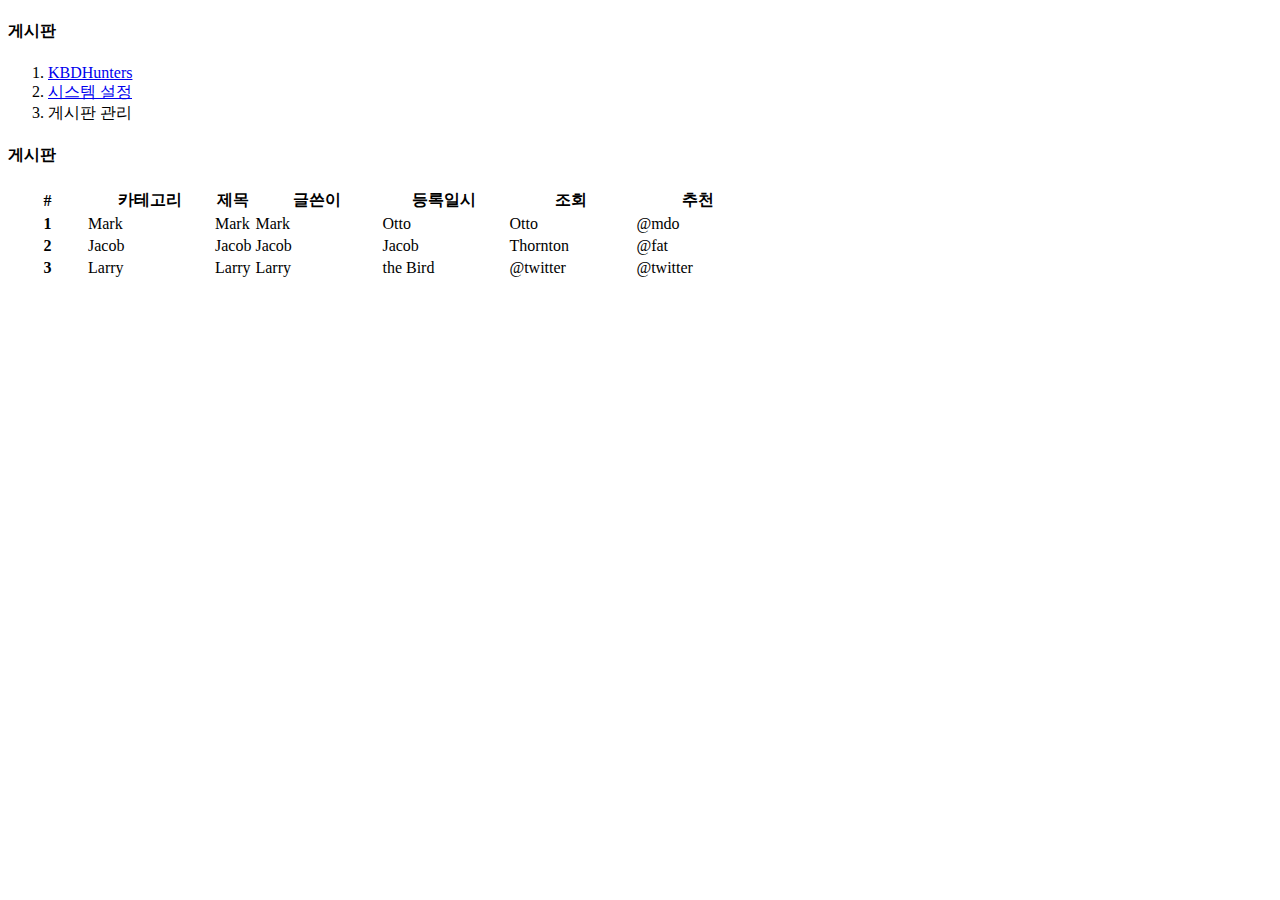
==== src/main/resources/templates/board/boardList.html @ e2d86f6d "게시판 화면 추가." ====
<!DOCTYPE html>
<html xmlns="http://www.w3.org/1999/xhtml"
      xmlns:layout="http://www.ultraq.net.nz/thymeleaf/layout"
      layout:decorator="layout/base">

<body>

    <!-- Start content -->
    <div class="content" layout:fragment="content">
        <div class="row">
            <div class="col-lg-12">
                <div class="page-title-box">
                    <h4 class="page-title">게시판</h4>
                    <ol class="breadcrumb float-right">
                        <li class="breadcrumb-item"><a href="#">KBDHunters</a></li>
                        <li class="breadcrumb-item"><a href="#">시스템 설정</a></li>
                        <li class="breadcrumb-item active">게시판 관리</li>
                    </ol>
                    <div class="clearfix"></div>
                </div>
            </div>
        </div>

        <div class="row">
            <div class="col-lg-12">
                <div class="card-box">
                    <h4 class="m-t-0 header-title">게시판</h4>

                    <table class="table">
                        <colgroup>
                            <col width="75px;"/>
                            <col width="125px;"/>
                            <col width="*"/>
                            <col width="125px;"/>
                            <col width="125px;"/>
                            <col width="125px;"/>
                            <col width="125px;"/>
                        </colgroup>
                        <thead>
                        <tr>
                            <th>#</th>
                            <th>카테고리</th>
                            <th class="text-center">제목</th>
                            <th>글쓴이</th>
                            <th>등록일시</th>
                            <th>조회</th>
                            <th>추천</th>
                        </tr>
                        </thead>
                        <tbody>
                        <tr>
                            <th scope="row">1</th>
                            <td>Mark</td>
                            <td>Mark</td>
                            <td>Mark</td>
                            <td>Otto</td>
                            <td>Otto</td>
                            <td>@mdo</td>
                        </tr>
                        <tr>
                            <th scope="row">2</th>
                            <td>Jacob</td>
                            <td>Jacob</td>
                            <td>Jacob</td>
                            <td>Jacob</td>
                            <td>Thornton</td>
                            <td>@fat</td>
                        </tr>
                        <tr>
                            <th scope="row">3</th>
                            <td>Larry</td>
                            <td>Larry</td>
                            <td>Larry</td>
                            <td>the Bird</td>
                            <td>@twitter</td>
                            <td>@twitter</td>
                        </tr>
                        </tbody>
                    </table>
                </div>

            </div>
        </div>

    </div>
    <!-- end content -->

    <script layout:fragment="script">
        $(document).ready(function () {

            Page.init();
        });

        var Page = {
            init: function () {
                TreeScope.init();
            }
        };

        var TreeScope = {
            target: $("#divCodeTree"),

            init: function () {
                var _this = this; // _codeTreeScope

                treeUtils.init(_this.target, "/api/code/getTree", {
                    param: { lazy: false },
                    click: function (e, clickedNode) {
                    }
                });
            }
        };
    </script>

</body>
</html>
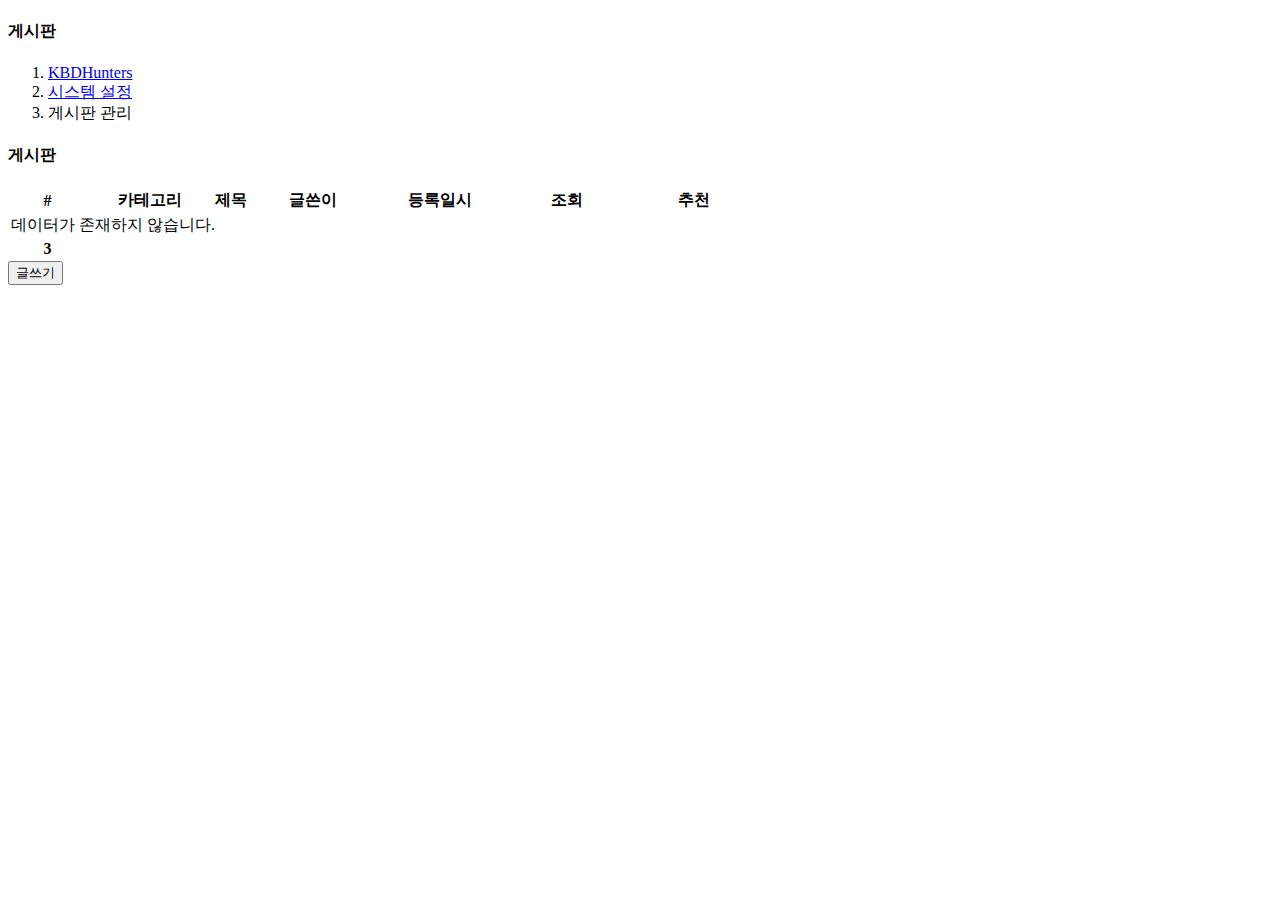
==== commit 95b863a7: "게시판 목록.." ====
--- a/src/main/resources/templates/board/boardList.html
+++ b/src/main/resources/templates/board/boardList.html
@@ -1,7 +1,9 @@
 <!DOCTYPE html>
 <html xmlns="http://www.w3.org/1999/xhtml"
+      xmlns:th="http://www.thymeleaf.org"
       xmlns:layout="http://www.ultraq.net.nz/thymeleaf/layout"
-      layout:decorator="layout/base">
+      layout:decorator="layout/base"
+>
 
 <body>
 
@@ -48,35 +50,25 @@
                         </tr>
                         </thead>
                         <tbody>
-                        <tr>
-                            <th scope="row">1</th>
-                            <td>Mark</td>
-                            <td>Mark</td>
-                            <td>Mark</td>
-                            <td>Otto</td>
-                            <td>Otto</td>
-                            <td>@mdo</td>
+                        <tr th:if="${boardList.size() eq 0}">
+                            <td colspan="7" class="text-center">데이터가 존재하지 않습니다.</td>
                         </tr>
-                        <tr>
-                            <th scope="row">2</th>
-                            <td>Jacob</td>
-                            <td>Jacob</td>
-                            <td>Jacob</td>
-                            <td>Jacob</td>
-                            <td>Thornton</td>
-                            <td>@fat</td>
-                        </tr>
-                        <tr>
+                        <tr th:if="${boardList.size() ne 0}" th:each="post : ${boardList}">
                             <th scope="row">3</th>
-                            <td>Larry</td>
-                            <td>Larry</td>
-                            <td>Larry</td>
-                            <td>the Bird</td>
-                            <td>@twitter</td>
-                            <td>@twitter</td>
+                            <td th:text="${post.categoryName}"></td>
+                            <td th:text="${post.subject}"></td>
+                            <td th:text="${post.registerUserNickName}"></td>
+                            <td th:text="${post.registerDate}"></td>
+                            <td th:text="${post.hitCount}"></td>
+                            <td th:text="${post.recommendCount}"></td>
                         </tr>
                         </tbody>
                     </table>
+
+                </div>
+
+                <div class="text-center">
+                    <button type="button" id="btnRegister" class="btn btn-sm btn-primary waves-effect waves-light">글쓰기</button>
                 </div>
 
             </div>
@@ -91,23 +83,32 @@
             Page.init();
         });
 
-        var Page = {
+        let Page = {
+
             init: function () {
-                TreeScope.init();
+                BoardScope.init();
             }
         };
 
-        var TreeScope = {
-            target: $("#divCodeTree"),
+        let BoardScope = {
 
             init: function () {
-                var _this = this; // _codeTreeScope
+                let _this = this;
 
-                treeUtils.init(_this.target, "/api/code/getTree", {
-                    param: { lazy: false },
-                    click: function (e, clickedNode) {
-                    }
+                _this.button.register.on("click", function () {
+                    location.href = "/board/boardRegister";
                 });
+            },
+
+            button: {
+                register: $("#btnRegister")
+            },
+
+            method: {
+
+                search: function () {
+
+                }
             }
         };
     </script>
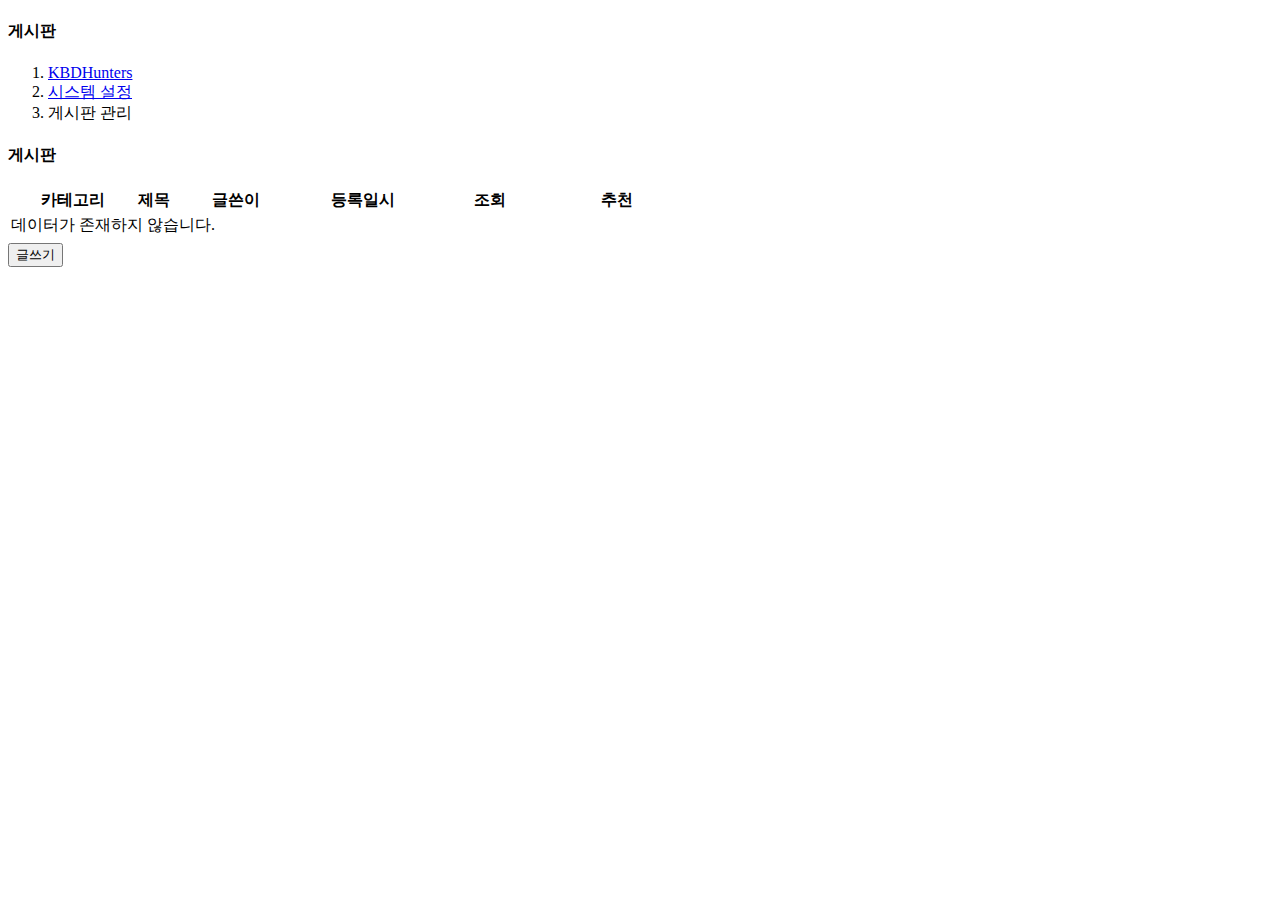
==== commit e7126049: "게시판 목록.." ====
--- a/src/main/resources/templates/board/boardList.html
+++ b/src/main/resources/templates/board/boardList.html
@@ -2,8 +2,7 @@
 <html xmlns="http://www.w3.org/1999/xhtml"
       xmlns:th="http://www.thymeleaf.org"
       xmlns:layout="http://www.ultraq.net.nz/thymeleaf/layout"
-      layout:decorator="layout/base"
->
+      layout:decorator="layout/base">
 
 <body>
 
@@ -30,7 +29,6 @@
 
                     <table class="table">
                         <colgroup>
-                            <col width="75px;"/>
                             <col width="125px;"/>
                             <col width="*"/>
                             <col width="125px;"/>
@@ -40,13 +38,12 @@
                         </colgroup>
                         <thead>
                         <tr>
-                            <th>#</th>
-                            <th>카테고리</th>
+                            <th class="text-center">카테고리</th>
                             <th class="text-center">제목</th>
-                            <th>글쓴이</th>
-                            <th>등록일시</th>
-                            <th>조회</th>
-                            <th>추천</th>
+                            <th class="text-center">글쓴이</th>
+                            <th class="text-center">등록일시</th>
+                            <th class="text-center">조회</th>
+                            <th class="text-center">추천</th>
                         </tr>
                         </thead>
                         <tbody>
@@ -54,13 +51,12 @@
                             <td colspan="7" class="text-center">데이터가 존재하지 않습니다.</td>
                         </tr>
                         <tr th:if="${boardList.size() ne 0}" th:each="post : ${boardList}">
-                            <th scope="row">3</th>
-                            <td th:text="${post.categoryName}"></td>
+                            <!--<td class="text-center" th:text="${post.categoryName}"></td>-->
                             <td th:text="${post.subject}"></td>
-                            <td th:text="${post.registerUserNickName}"></td>
-                            <td th:text="${post.registerDate}"></td>
-                            <td th:text="${post.hitCount}"></td>
-                            <td th:text="${post.recommendCount}"></td>
+                            <td class="text-center" th:text="${post.registerUserNickName}"></td>
+                            <td class="text-center" th:text="${#temporals.format(post.registerDate, 'yyyy-MM-dd')}"></td>
+                            <td class="text-center" th:text="${post.hitCount}"></td>
+                            <td class="text-center" th:text="${post.recommendCount}"></td>
                         </tr>
                         </tbody>
                     </table>
@@ -96,7 +92,7 @@
                 let _this = this;
 
                 _this.button.register.on("click", function () {
-                    location.href = "/board/boardRegister";
+                    location.href = "/board/boardRegister?conBoardId=B001";
                 });
             },
 
